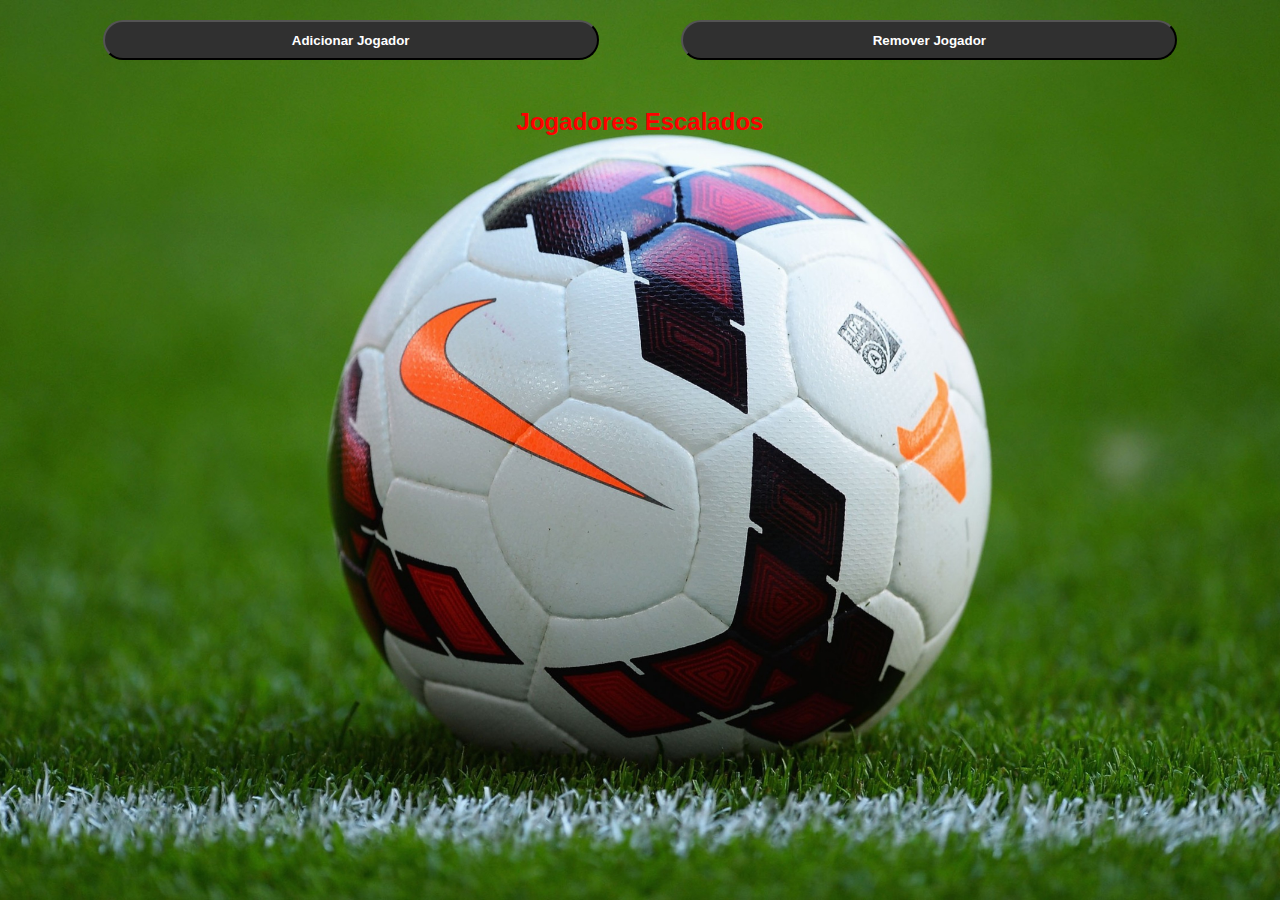
==== escalar-remover-jogadores/index.html @ c3ecbe17 "Add files via upload" ====
<!DOCTYPE html>
<html lang="en">
<head>
  <meta charset="UTF-8">
  <meta http-equiv="X-UA-Compatible" content="IE=edge">
  <meta name="viewport" content="width=device-width, initial-scale=1.0">
  <title>DOM Exercicio</title>
  <script src="./index.js"></script>
  <link rel="stylesheet" href="./style.css">
</head>
<body>
  <div class="container">
    <header id="header">
      <nav class="start-buttons-area">
        <button class="button-style " id="newPlayerAba" onclick="addPlayerAba()">Adicionar Jogador</button>
        <button class="removePlayerAba button-style" onclick="removePlayerAba()">Remover Jogador</button>
      </nav>
    </header>
    <br>

      <section id="add-players" style="display: none;" class="main-area">
          <div class="add-players-style">
            <h3>Adicionar Jogador</h3>
            <br>
            <label for="player-name">Nome do jogador:</label> 
            <input type="text" id="player-name" class="inputStyle" required placeholder="ex:Lucas" autofocus>
            <br>
            <label for="player-position">posição do jogador:</label>
            <input type="text" id="player-position" class="inputStyle" required placeholder="ex: Atacante">
            <br>
            <label for="player-shirtadd">camisa do jogador:</label>
            <input type="text" id="player-shirtadd" class="inputStyle" required placeholder="ex: 10">
            <br>
            <button class="button-bottom" onclick="climbPlayer()">Escalar</button> 
          </div>
      </section>
      <section id="remove-players" style="display: none;" class="main-area">
          <div class ="remove-players-style">
            <h3>Remover Jogador</h3>
            <br>
            <label for="player-shirt">Camisa do jogador que será removido:</label>
            <input type="text" id="player-shirt" class="inputStyle" required>
            <br>
            <button class="button-bottom" onclick="removePlayer()" >remover</button>
          </div>
      </section>

      <h2>Jogadores Escalados</h2>

      <section id="insertText" class="text-climb-area">

      </section>


  </div>


</body>
</html>
---- escalar-remover-jogadores/style.css ----
* {
  padding: 0;
  margin: 0;
  font-family: Arial, Helvetica, sans-serif;
}

.container {
  display: flex;
  flex-direction: column;
  min-height: 100vh;
  background: url(./img/bola\ background.jpg);
  background-repeat: no-repeat;
  background-size: cover;
  background-position: center;
}

#header {
  background-color: transparent ;
}


.start-buttons-area {
  display: flex;
  align-items: center;
  justify-content: space-evenly;
  padding: 20px;
}

.button-style {
  width: 40%;
  height: 40px;
  border-radius: 20px;
  background-color: rgb(48, 48, 48);
  color: rgb(255, 255, 255);
  font-weight: bold;
}

.button-style:hover {
  cursor: pointer;
  border: 2px solid rgb(255, 255, 255);
  color: rgb(255, 255, 255);
  background-color: rgb(78, 78, 78);
}


.main-area {
  display: flex;
  align-self: center;
  justify-self: center;
  width: 70%;
  min-height: 400px;
  box-shadow: 0px 10px 30px  rgb(1, 3, 121);
  border-radius: 10px;
  background-color: rgb(54, 54, 54);
  opacity: 0.9;
}
.main-area:hover {
  opacity: 1;
}

.add-players-style,.remove-players-style {
  display: flex;
  flex-direction: column;
  align-items: center;
  justify-content: center;
  min-height: 400px;
  color: rgb(255, 255, 255);
  font-weight: bolder;
}
.add-players-style h3 {
  color: rgb(2, 184, 2);
  font-weight: bold;
}

.remove-players-style h3 {
  color: red;
  font-weight: bold;
}
.inputStyle {
  border-radius: 20px;
  background-color: rgb(134, 130, 124);
  text-align: center;
}

.inputStyle::placeholder {
  color: rgb(70, 70, 70);
  font-weight: bold;
}

.button-bottom {
  width: 100px;
  border-radius: 20px;
  background-color: black;
  color: white;
  border: 2px solid white;
}

h2 {
  margin-top: 10px;
  display: flex;
  align-self: center;
  color: red;
}

.text-climb-area {
  color:rgb(255, 255, 255);
  font-weight: bold;
  display: flex;
  flex-direction: column;
  align-items: start;
  gap: 20px;
  box-shadow: 0px 15px 30px  rgba(9, 3, 90, 0.2);
  border-radius: 10px;
  padding-left: 10px;
}

@media (max-width:500px) {

  .start-buttons-area {
   flex-wrap: wrap;
  }

  .button-style {
    min-width: 100px;
    height: 50px  ;
  }

  .main-area {
    width: 100%;
  }

}
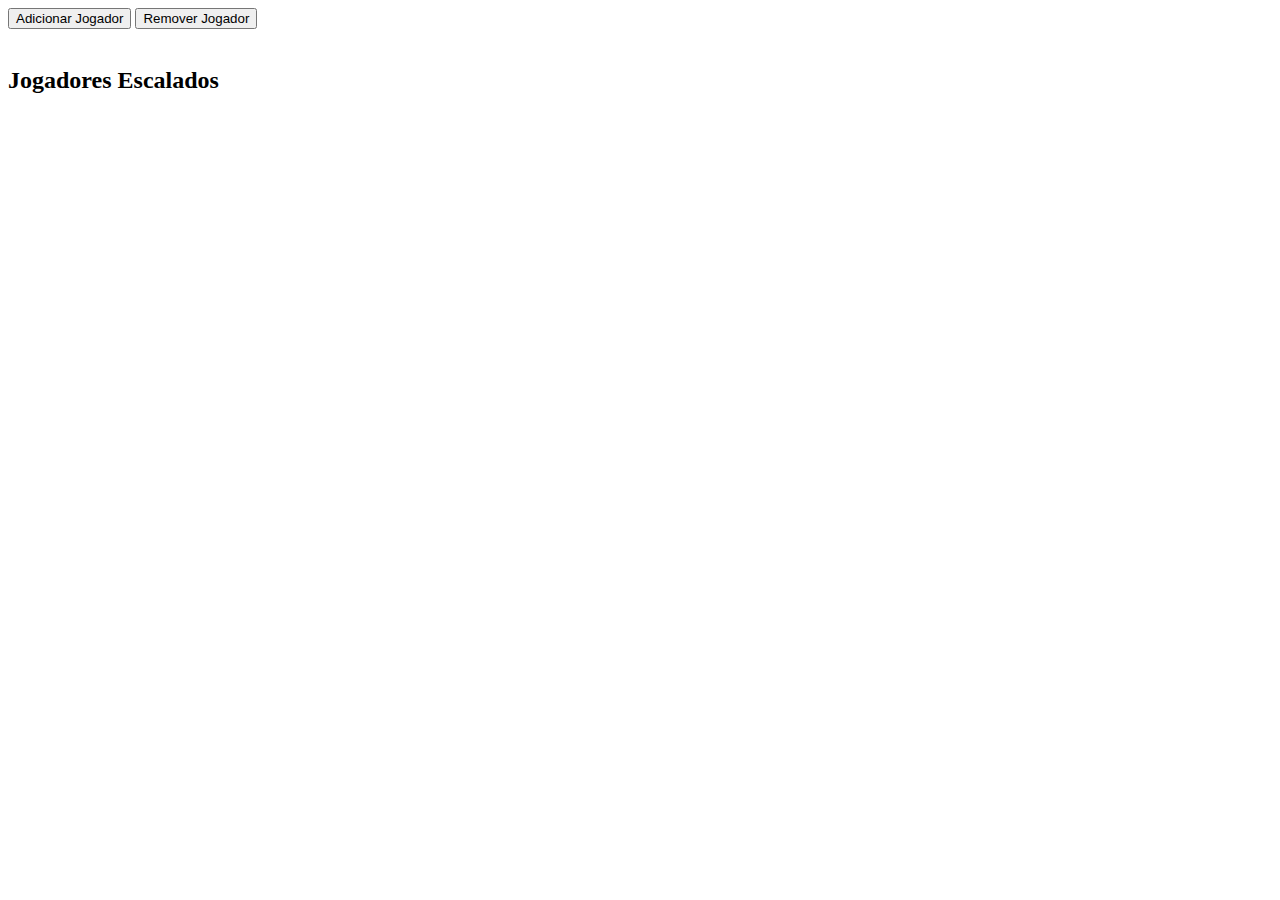
==== commit 28118c88: "Update index.html" ====
--- a/escalar-remover-jogadores/index.html
+++ b/escalar-remover-jogadores/index.html
@@ -5,8 +5,8 @@
   <meta http-equiv="X-UA-Compatible" content="IE=edge">
   <meta name="viewport" content="width=device-width, initial-scale=1.0">
   <title>DOM Exercicio</title>
-  <script src="./index.js"></script>
-  <link rel="stylesheet" href="./style.css">
+  <script src="https://lucasmanrick.github.io/escalar-remover-jogadores/index.js"></script>
+  <link rel="stylesheet" href="https://lucasmanrick.github.io/escalar-remover-jogadores/style.css">
 </head>
 <body>
   <div class="container">
@@ -56,4 +56,4 @@
 
 
 </body>
-</html>+</html>
